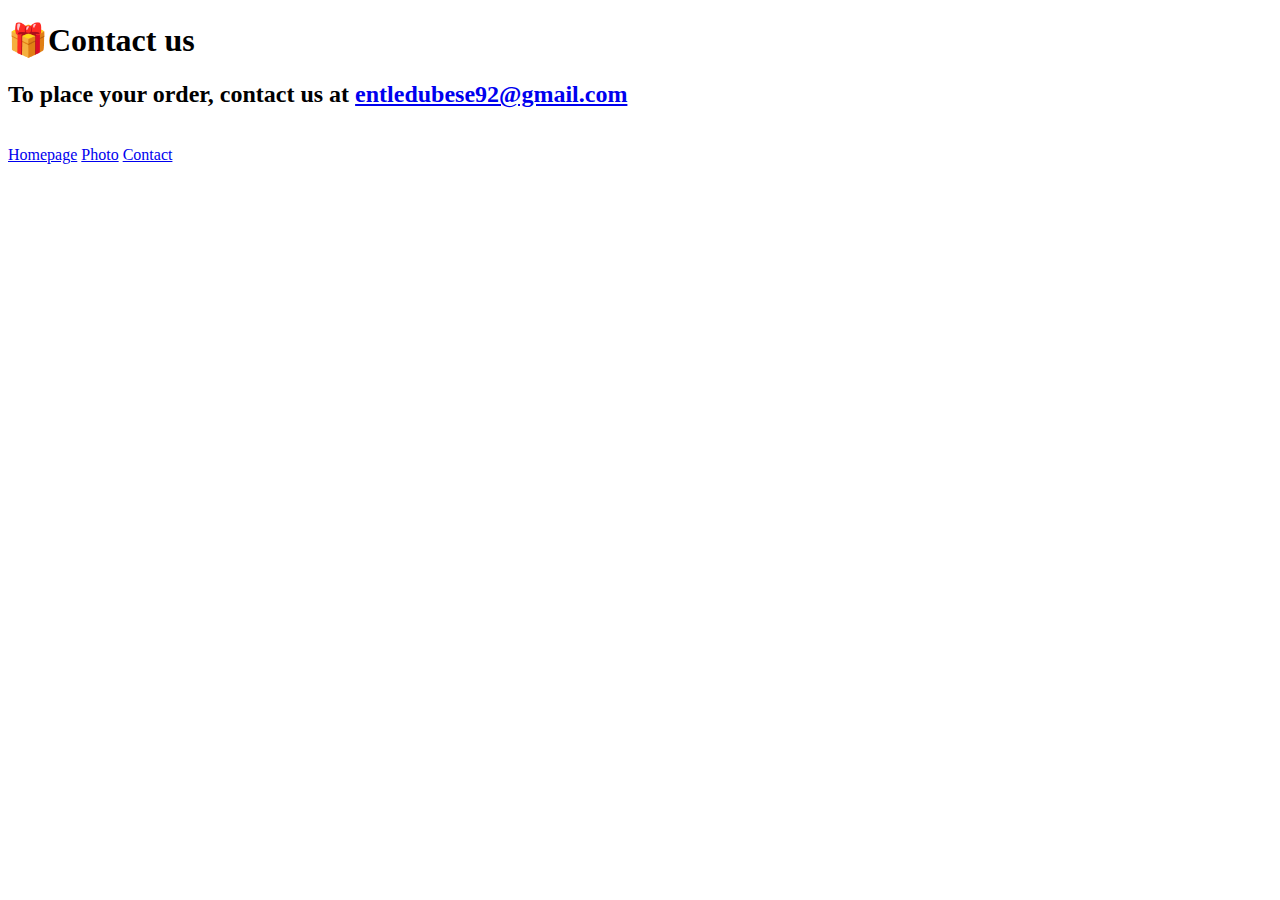
==== contact.html @ 361c5b65 "Add files via upload" ====
<!DOCTYPE html>
<html lang="en">
  <head>
    <meta charset="UTF-8" />
    <meta http-equiv="X-UA-Compatible" content="IE=edge" />
    <meta name="viewport" content="width=device-width, initial-scale=1.0" />
    <link rel="stylesheet" href="/Multiple-Pages/css/styles.css" />
    <title>Contact</title>
  </head>
  <body>
    <h1>🎁Contact us</h1>
    <h2>
      To place your order, contact us at
      <a href="mailto:entledubese92@gmail.com">entledubese92@gmail.com</a>
    </h2>
    <br />
    <a href="/index.html">Homepage</a>
    <a href="/photo.html">Photo</a>
    <a href="/contact.html">Contact</a>
  </body>
</html>
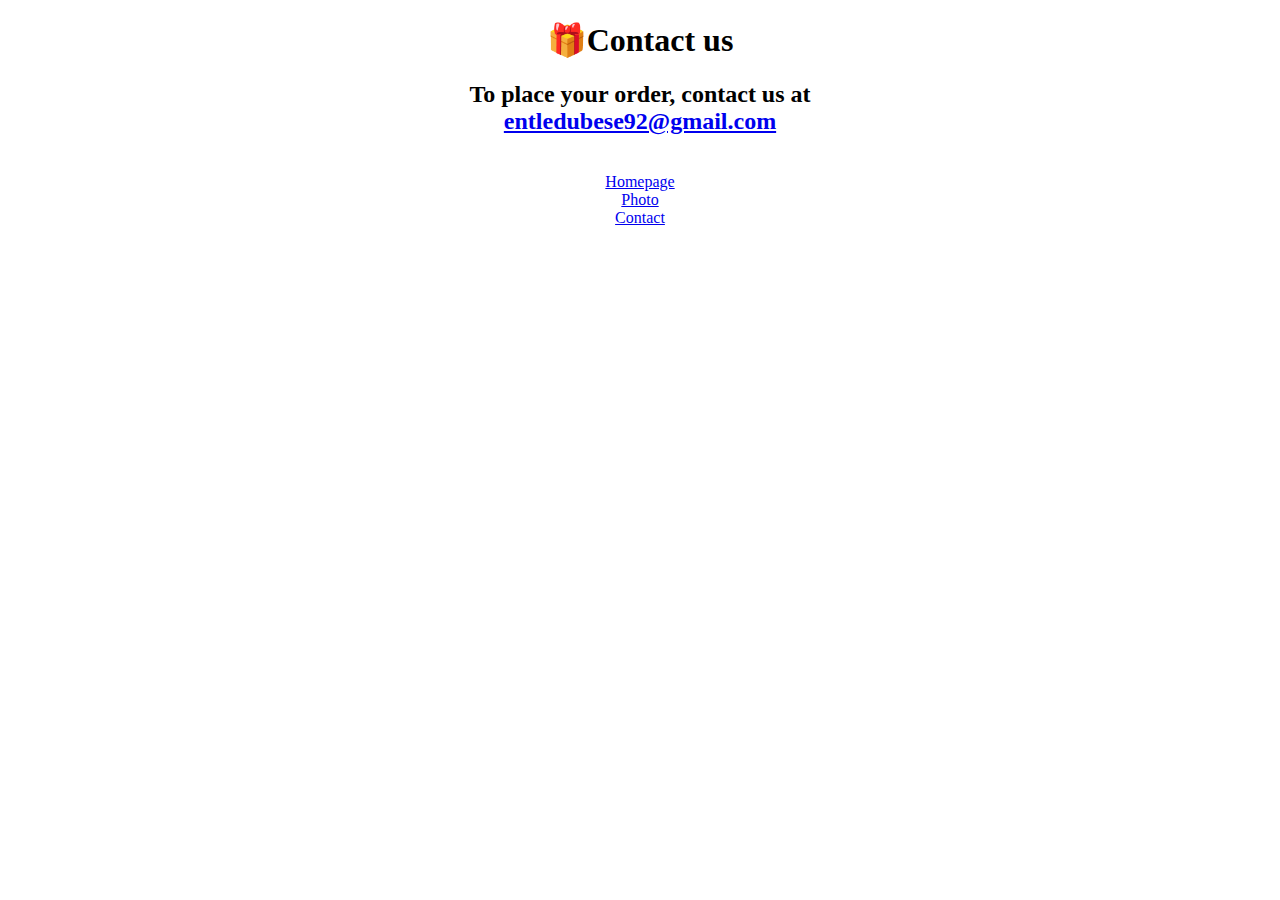
==== commit ad7207a2: "updated styling" ====
--- a/contact.html
+++ b/contact.html
@@ -4,7 +4,7 @@
     <meta charset="UTF-8" />
     <meta http-equiv="X-UA-Compatible" content="IE=edge" />
     <meta name="viewport" content="width=device-width, initial-scale=1.0" />
-    <link rel="stylesheet" href="/Multiple-Pages/css/styles.css" />
+    <link rel="stylesheet" href="/css/styles.css" />
     <title>Contact</title>
   </head>
   <body>
--- a/css/styles.css
+++ b/css/styles.css
@@ -0,0 +1,9 @@
+h1,
+h2 {
+  text-align: center;
+}
+
+a {
+  display: flex;
+  justify-content: center;
+}
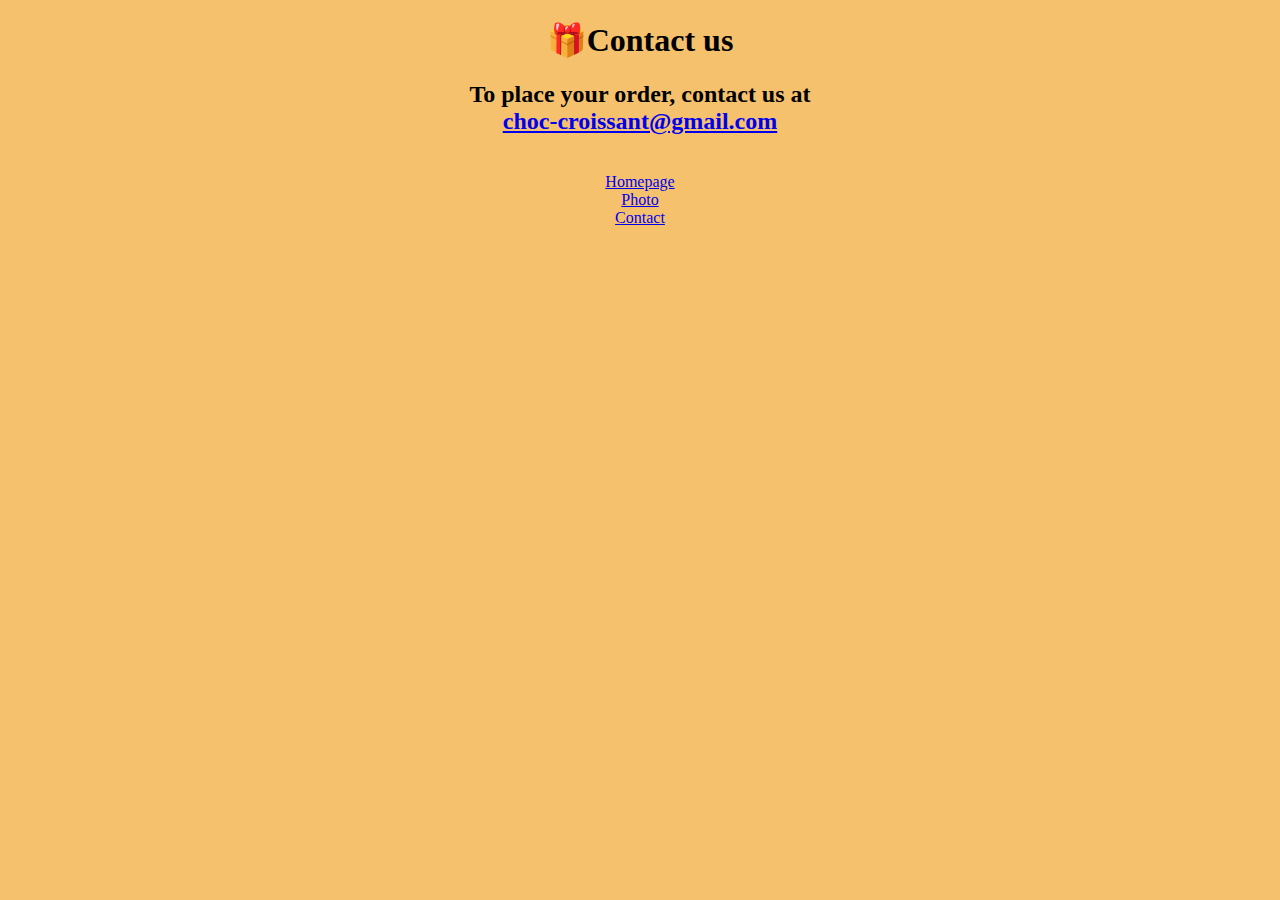
==== commit 134fbd8f: "replaced image and updated pages to be seo-friendly" ====
--- a/contact.html
+++ b/contact.html
@@ -2,20 +2,24 @@
 <html lang="en">
   <head>
     <meta charset="UTF-8" />
+    <meta
+      name="description"
+      content="A pastry shop website showcasing various chocolate croissants to order and eat."
+    />
     <meta http-equiv="X-UA-Compatible" content="IE=edge" />
     <meta name="viewport" content="width=device-width, initial-scale=1.0" />
     <link rel="stylesheet" href="/css/styles.css" />
-    <title>Contact</title>
+    <title>Choc-Croissant | Gaze, Order, Savour</title>
   </head>
   <body>
     <h1>🎁Contact us</h1>
     <h2>
       To place your order, contact us at
-      <a href="mailto:entledubese92@gmail.com">entledubese92@gmail.com</a>
+      <a href="mailto:choc-croissant@gmail.com">choc-croissant@gmail.com</a>
     </h2>
     <br />
-    <a href="/index.html">Homepage</a>
-    <a href="/photo.html">Photo</a>
-    <a href="/contact.html">Contact</a>
+    <a href="/index.html" title="Homepage">Homepage</a>
+    <a href="/photo.html" title="Chocolate-Croissant-photo">Photo</a>
+    <a href="/contact.html" title="Contact-details">Contact</a>
   </body>
 </html>
--- a/css/styles.css
+++ b/css/styles.css
@@ -1,3 +1,7 @@
+body {
+  background-color: #f5c16c;
+}
+
 h1,
 h2 {
   text-align: center;
@@ -7,3 +11,8 @@
   display: flex;
   justify-content: center;
 }
+
+img {
+  display: block;
+  margin: 0 auto;
+}
